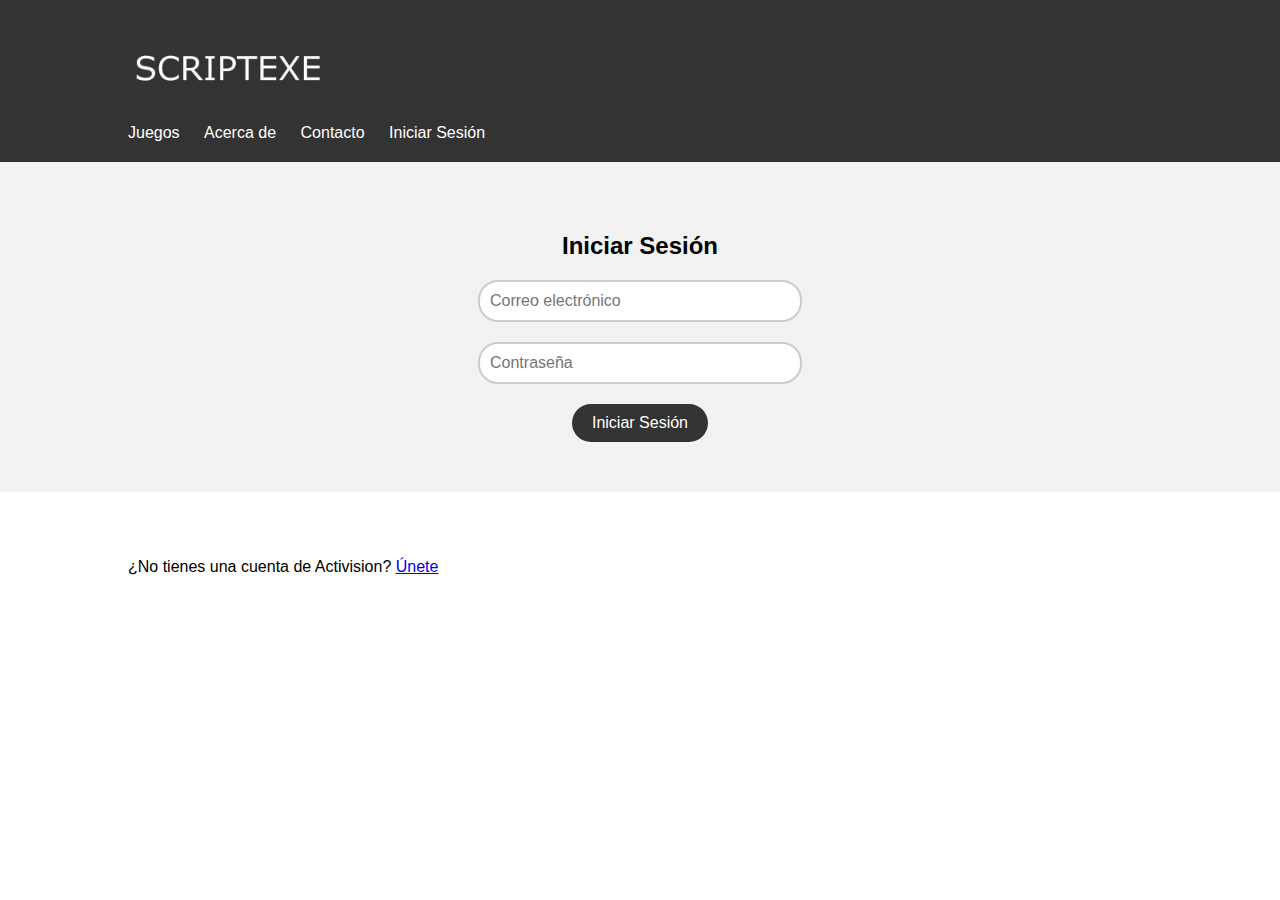
==== login.html @ 0865f9cb "Add files via upload" ====
<!DOCTYPE html>
<html lang="en">
<head>
  <meta charset="UTF-8">
  <meta name="viewport" content="width=device-width, initial-scale=1.0">
  <title>Iniciar Sesión - Activision</title>
  <link rel="stylesheet" href="styles.css">
</head>
<body>
  <header>
    <div class="container">
      <a href="index.html">
        <img src="imagenes/icono/LOGO DE FONDO TRANSPARENTE.png" style="max-width: 200px; height: auto;">
      </a>
      <nav>
        <ul>
          
          <li><a href="juegos.html">Juegos</a></li>
          <li><a href="acerca.html">Acerca de</a></li>
          <li><a href="contacto.html">Contacto</a></li>
          <li><a href="login.html" class="login-btn">Iniciar Sesión</a></li>
        </ul>
      </nav>
    </div>
  </header>

  <section id="login">
    <div class="container">
      <h2>Iniciar Sesión</h2>
      <form action="login_process.php" method="POST">
        <div class="form-group">
          <input type="email" id="email" name="email" placeholder="Correo electrónico" required>
        </div>
        <div class="form-group">
          <input type="password" id="password" name="password" placeholder="Contraseña" required>
        </div>
        <button type="submit" class="btn">Iniciar Sesión</button>
      </form>
    </div>
  </section>

  <section id="signup">
    <div class="container">
      <p>¿No tienes una cuenta de Activision? <span><a href="signup.html">Únete</a></span></p>
    </div>
  </section>

  
</body>
</html>
---- styles.css ----
/* Estilos generales */
body {
    font-family: Arial, sans-serif;
    margin: 0;
    padding: 0;
  }
  
  .container {
    width: 80%;
    margin: 0 auto;
  }
  
  header {
    background: #333;
    color: #fff;
    padding: 20px 0;
  }
  
  header h1 {
    margin: 0;
  }

  /* Estilos para el formulario de inicio de sesión */

#login {
    background-color: #f2f2f2;
    padding: 50px 0;
  }
  
  #login .container {
    text-align: center;
  }
  
  #login h2 {
    margin-bottom: 20px;
  }
  
  #login .form-group {
    margin-bottom: 20px;
  }
  
  #login input[type="email"],
  #login input[type="password"] {
    width: 300px;
    padding: 10px;
    border: 2px solid #ccc;
    border-radius: 20px;
    font-size: 16px;
  }
  
  #login button {
    padding: 10px 20px;
    border-radius: 20px;
    background-color: #333;
    color: #fff;
    border: none;
    font-size: 16px;
    cursor: pointer;
  }
  
  #login button:hover {
    background-color: #555;
  }
  
  /* Estilos para el footer */
  
  footer {
    background: #333;
    color: #fff;
    text-align: center;
    padding: 20px 0;
    position: absolute;
    bottom: 0;
    width: 100%;
  }

  /* Estilos para el formulario de creación de cuenta */

#signup .form-group input[type="email"],
#signup .form-group input[type="password"] {
  width: 300px;
  padding: 10px;
  border: 2px solid #ccc;
  border-radius: 20px;
  font-size: 16px;
}

#signup button {
  padding: 10px 20px;
  border-radius: 20px;
  background-color: #333;
  color: #fff;
  border: none;
  font-size: 16px;
  cursor: pointer;
}

#signup button:hover {
  background-color: #555;
}

  
  
  nav ul {
    list-style-type: none;
    margin: 0;
    padding: 0;
  }
  
  nav ul li {
    display: inline;
    margin-right: 20px;
  }
  
  nav ul li a {
    color: #fff;
    text-decoration: none;
  }
  
  section {
    padding: 50px 0;
  }
  
  #banner {
    background: #f2f2f2;
    text-align: center;
  }
  
  #banner h2 {
    margin-bottom: 20px;
  }
  
  .btn {
    display: inline-block;
    background: #333;
    color: #fff;
    padding: 10px 20px;
    text-decoration: none;
    border-radius: 5px;
  }
  
  #games {
    background: #fff;
  }
  
  .game {
    text-align: center;
    margin-bottom: 40px;
  }
  
  .game img {
    width: 200px;
    height: auto;
    border-radius: 5px;
  }
  
  footer {
    background: #333;
    color: #fff;
    text-align: center;
    padding: 20px 0;
    margin-top: 50px; /* Ajusta el valor según sea necesario */
  }
  
  /* Media query para dispositivos más pequeños */
  @media (max-width: 768px) {
    .container {
      width: 90%;
    }
  }
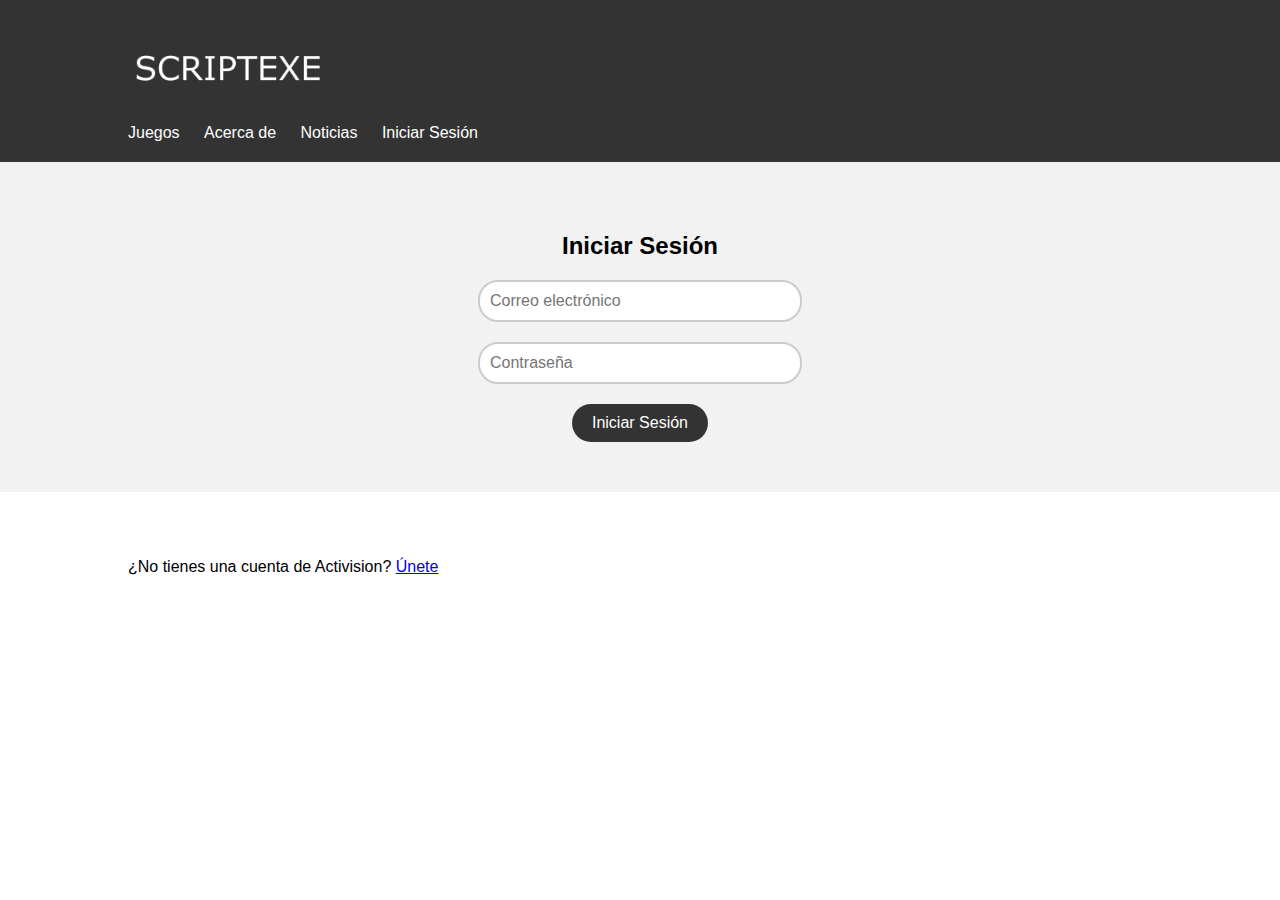
==== commit 884f0362: "Update login.html" ====
--- a/login.html
+++ b/login.html
@@ -15,9 +15,9 @@
       <nav>
         <ul>
           
-          <li><a href="juegos.html">Juegos</a></li>
-          <li><a href="acerca.html">Acerca de</a></li>
-          <li><a href="contacto.html">Contacto</a></li>
+          <li><a href="informacion/juegos.html">Juegos</a></li>
+          <li><a href="informacion/acerca.html">Acerca de</a></li>
+          <li><a href="informacion/Noticias.html">Noticias</a></li>
           <li><a href="login.html" class="login-btn">Iniciar Sesión</a></li>
         </ul>
       </nav>
